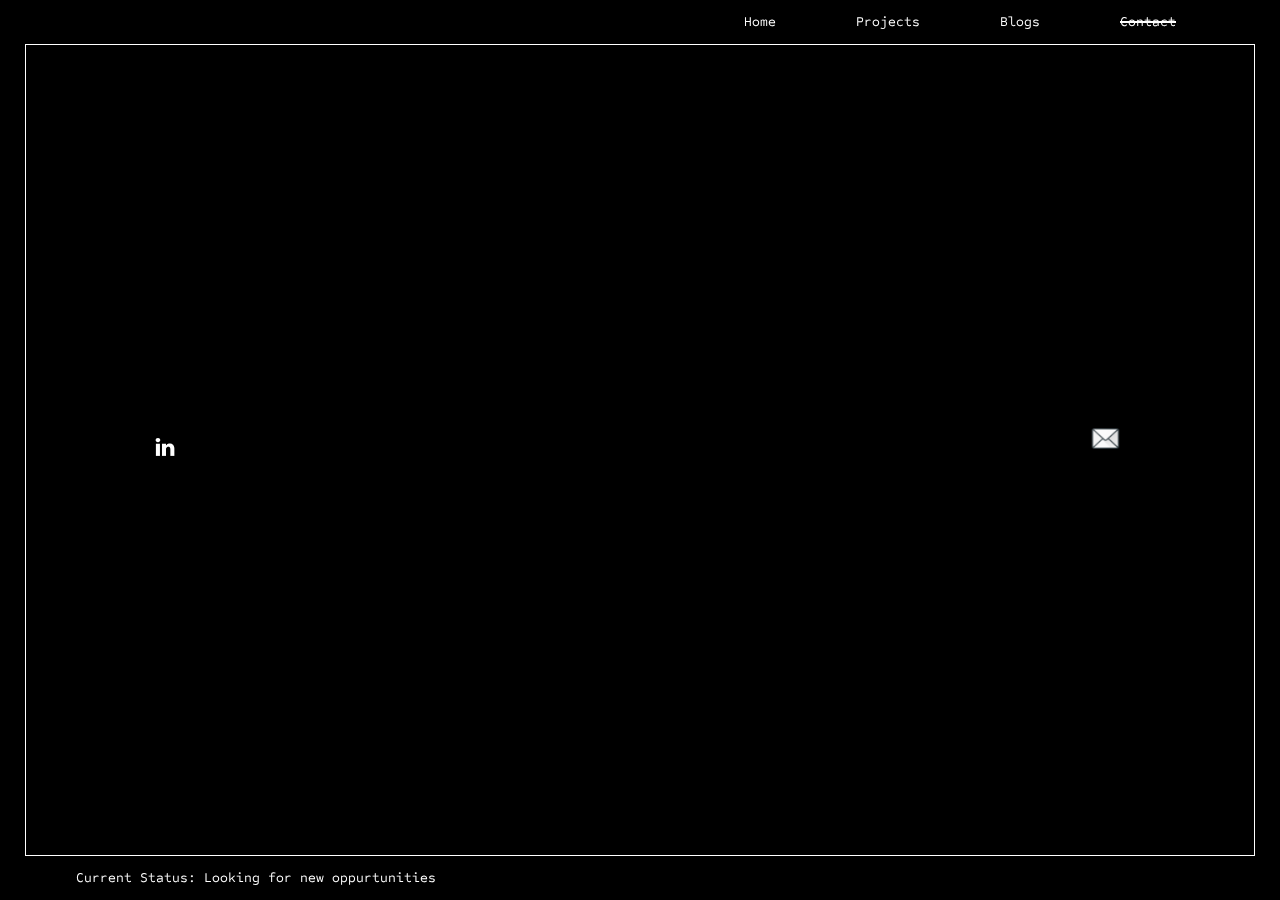
==== Contact.html @ 22b4560c "first commit" ====
<!DOCTYPE html>
<html lang="en">
<head>
    <meta charset="UTF-8">
    <meta name="viewport" content="width=device-width, initial-scale=1.0">
    <title>Contact</title>
    <link rel="stylesheet" href="style.css">
    <link rel="stylesheet" href="contactstyle.css">
</head>
<body>

    <div id="stationary">

        <div id="nav">
            <a href="Home.html">Home</a>
            <a href="projects.html">Projects</a>
            <a href="#">Blogs</a>
            <a href="Contact.html">Contact</a>
        </div>

        <div id="border"></div>

        <div id="bottom">
            Current Status: Looking for new oppurtunities
        </div>

    </div>

    <div id="contact-page">
        <div id="left">
            <a href="https://www.linkedin.com/in/yxa/" target="_blank">

                <img src="pics/linkedin.png" alt="">
            </a>
        </div>
        <div id="mid">
            <video src="pics/contact.mp4" id="contact-page-video" autoplay loop muted></video>
        </div>
        <div id="right">
            <a href="mailto:youssef.abdelsalam1234@gmail.com" onclick="copyMail()">

                <img src="pics/envelope.png" alt="">
            </a>
            <div id="copied">
                copied
            </div>
            
        </div>

    </div>

    <script src="script.js"></script>
    
</body>
</html>
---- style.css ----
@import url('https://fonts.googleapis.com/css2?family=Sometype+Mono:ital,wght@0,400;0,500;0,600;0,700;1,400;1,500;1,600;1,700&display=swap');

:root {
    --primary: black;
    --secondary: white;
}


body{
    background-color: var(--primary);
    -ms-overflow-style: none;
    scrollbar-width: none;
    margin: 0;
    padding: 0;
    overflow: auto;
    user-select: none;
    font-family: 'Sometype Mono', monospace;
}

body::-webkit-scrollbar {
    display: none;
}

#preloader{
    position: fixed;
    width: 100vw;
    height: 100vh;
    background-color: var(--primary);
    z-index: 100;
    color: var(--secondary);
    display: flex;
    align-items: center;
    justify-content: center;
    font-size: 4vh;
    font-style: italic;

}

#preloader span{
    font-weight: bold;
    font-style: normal;
}

#mask-container{
    width: 100%;
    height: 100vh;
    display: flex;
    justify-content: center;
    align-items: center;
    z-index: 99;
    position: fixed;
    
}


#mask{
    width: 96.1%;
    height: 90.1%;
    border: 6vh solid var(--primary);
    background: rgba(217, 217, 217, 0.00);
    position: fixed;



}

#stationary{

    width: 100%;
    height: 100%;
    position: fixed;
    display: flex;
    flex-direction: column;
    justify-content: space-evenly;
    align-items: center;
    z-index: 100;

}



#nav{
    width: 40%;
    height: 3%;
    display: flex;
    justify-content: space-around;
    align-items: center;
    margin-left: 50%;


}

#nav a{
    text-decoration: none;
    color: var(--secondary);
    font-size: 1.5vh;
    transition: all 0.4s;

}

#nav a:hover{
    opacity: 0.3;
    color: grey;
}

#nav a:first-child{
    text-decoration: line-through 0.2vh;
    pointer-events: none;

}



#border{
    width: 96%;
    height: 90%;
    border: 1px solid var(--secondary);
    background: rgba(217, 217, 217, 0.00);

}


#bottom{
    width: 50%;
    height: 3%;
    display: flex;
    justify-content: space-around;
    align-items: center;
    color: var(--secondary);
    font-size: 1.5vh;
    margin-right: 60%;


}



#first-page{
    width: 96vw;
    height: 90vh;
    margin-left: 2vw;
    padding-top: 5vh;
    
    display: flex;
    align-items: center;
    justify-content: center;
    flex-direction: column;
}


#first-page img:first-child{
    width: 20vh;


}

@keyframes arrow {
    0%{
        transform: translateY(38vh);
    }
    50%{
        transform: translateY(38.5vh);
    }
    100%{
        transform: translateY(38vh);
    }
    
}

#arrow{
    width: 2vh;
    transform: translateY(38vh);
    animation: arrow 2.5s cubic-bezier(.75,-0.5,0,1.75) infinite;
}


#second-page{
    width: 96vw;
    height: 90vh;
    margin-left: 2vw;
    padding-bottom: 5vh;
    display: flex;
    align-items: center;
    justify-content: space-between;
    color: var(--secondary);
    opacity: 0;
}


#second-page-text{

    display: flex;
    align-items: end;
    
    flex-direction: column;

    text-align: center;
    font-size: 3.6vh;
}

#second-page-text div{
    width: 70%;
}




#second-page-video{
    height: 100vh;

}


#third-page{
    width: 96vw;
    height: 90vh;
    margin-left: 2vw;
    padding-top: 5vh;
    padding-bottom: 15vh;
    display: flex;
    align-items: center;
    justify-content: space-between;
    color: var(--secondary);
    opacity: 0;
}


#third-page-text{

    display: flex;
    align-items: center;
    justify-content: center;
    width: 53vw;

    
    flex-direction: column;

    text-align: center;
    font-size: 3.6vh;
}

#third-page-text div{
    width: 70%;

}

#third-page-text div:nth-child(2){
    z-index: 100;
    font-size: 1.6vh;
    margin-top: 2vh;
    display: flex;
    justify-content: space-evenly;


}

#third-page-text div a{
    text-decoration: none;
    color: var(--secondary);
    transition: all 0.3s;
    text-decoration: wavy underline var(--secondary);
}

#third-page-text div a:hover{
    opacity: 0.3;
    color: grey;
}



#third-page div:first-child{

}
#third-page-video{
    height: 100vh;


    transform: rotateY(180deg);
    

}

#fourth-page{
    width: 96vw;
    height: 90vh;
    margin-left: 2vw;
    padding-bottom: 5vh;
    display: flex;
    flex-direction: column;
    justify-content: space-evenly;
    align-items: center;
    color: var(--secondary);
    opacity: 0;
    font-size: 4vh;
}


#fourth-page div:first-child{
    z-index: 101;
    margin-bottom: 10vh;
    transform: translateY(5vh);
    position: relative;

}


#fourth-page div a {
    transition: all 0.3s;
	text-decoration: wavy underline var(--secondary);
    color: var(--secondary);
}

  

#fourth-page div a:hover{
    opacity: 0.3;
    color: grey;
}

#fourth-page-video{
    width: 96vw;
}

#fourth-page div img{
    width: 20vh;
}


#project-page{
    width: 96vw;
    height: 90vh;
    margin-left: 2vw;
    padding-top: 5vh;
    display: flex;
    justify-content: space-between;
    align-items: center;
    color: var(--secondary);

    font-size: 4vh;


}


#project-page div video{
    width: 100vh;
}

#project-page div:first-child{
    text-align: center;
    z-index: 101;
    display: flex;
    flex-direction: column;
    justify-content: center;
    width: 50vw;
    height: 90vh;

}




#project-page div p img{
    width: 20vw;
    opacity: 0;
    position: absolute;
    transform: translate(-15vw, -9vh);
    transition: all 0.3s;
}




#project-page div p:hover img{
    opacity: 1;
    cursor: pointer;
}

#project-page div p img{
    transform: translate(-18vw, -9vh);
}

#project-page div p:first-child img{
    transform: translate(-15vw, -9vh);
}

#project-page div p a{
    text-decoration: none;
    color: var(--secondary);
}
---- contactstyle.css ----
@import url('https://fonts.googleapis.com/css2?family=Sometype+Mono:ital,wght@0,400;0,500;0,600;0,700;1,400;1,500;1,600;1,700&display=swap');

:root {
    --primary: black;
    --secondary: white;
}


body{
    background-color: var(--primary);
    -ms-overflow-style: none;
    scrollbar-width: none;
    margin: 0;
    padding: 0;
    overflow: auto;
    user-select: none;
    font-family: 'Sometype Mono', monospace;
    color: var(--secondary);

}

body::-webkit-scrollbar {
    display: none;
}

#preloader{
    position: fixed;
    width: 100vw;
    height: 100vh;
    background-color: var(--primary);
    z-index: 100;
    color: var(--secondary);
    display: flex;
    align-items: center;
    justify-content: center;
    font-size: 4vh;
    font-style: italic;

}

#preloader span{
    font-weight: bold;
    font-style: normal;
}

#mask-container{
    width: 100%;
    height: 100vh;
    display: flex;
    justify-content: center;
    align-items: center;
    z-index: 99;
    position: fixed;
    
}


#mask{
    width: 96.1%;
    height: 90.1%;
    border: 6vh solid var(--primary);
    background: rgba(217, 217, 217, 0.00);
    position: fixed;



}

#stationary{

    width: 100%;
    height: 100%;
    position: fixed;
    display: flex;
    flex-direction: column;
    justify-content: space-evenly;
    align-items: center;
    z-index: 100;

}



#nav{
    width: 40%;
    height: 3%;
    display: flex;
    justify-content: space-around;
    align-items: center;
    margin-left: 50%;


}

#nav a{
    text-decoration: none;
    color: var(--secondary);
    font-size: 1.5vh;
    transition: all 0.4s;

}

#nav a:hover{
    opacity: 0.3;
    color: grey;
}


#nav a:first-child{
    text-decoration: none;
    pointer-events: all

}
#nav a:nth-child(4){
    text-decoration: line-through 0.2vh;
    pointer-events: none;

}



#border{
    width: 96%;
    height: 90%;
    border: 1px solid var(--secondary);
    background: rgba(217, 217, 217, 0.00);

}


#bottom{
    width: 50%;
    height: 3%;
    display: flex;
    justify-content: space-around;
    align-items: center;
    color: var(--secondary);
    font-size: 1.5vh;
    margin-right: 60%;


}



#first-page{
    width: 96vw;
    height: 90vh;
    margin-left: 2vw;
    padding-top: 5vh;
    
    display: flex;
    align-items: center;
    justify-content: center;
    flex-direction: column;
}


#first-page img:first-child{
    width: 20vh;


}

@keyframes arrow {
    0%{
        transform: translateY(38vh);
    }
    50%{
        transform: translateY(38.5vh);
    }
    100%{
        transform: translateY(38vh);
    }
    
}

#arrow{
    width: 2vh;
    transform: translateY(38vh);
    animation: arrow 2.5s cubic-bezier(.75,-0.5,0,1.75) infinite;
}


#second-page{
    width: 96vw;
    height: 90vh;
    margin-left: 2vw;
    padding-bottom: 5vh;
    display: flex;
    align-items: center;
    justify-content: space-between;
    color: var(--secondary);
    opacity: 0;
}


#second-page-text{

    display: flex;
    align-items: end;
    
    flex-direction: column;

    text-align: center;
    font-size: 3.6vh;
}

#second-page-text div{
    width: 70%;
}




#second-page-video{
    height: 100vh;

}


#third-page{
    width: 96vw;
    height: 90vh;
    margin-left: 2vw;
    padding-top: 5vh;
    padding-bottom: 15vh;
    display: flex;
    align-items: center;
    justify-content: space-between;
    color: var(--secondary);
    opacity: 0;
}


#third-page-text{

    display: flex;
    align-items: center;
    justify-content: center;
    width: 53vw;

    
    flex-direction: column;

    text-align: center;
    font-size: 3.6vh;
}

#third-page-text div{
    width: 70%;

}

#third-page-text div:nth-child(2){
    z-index: 100;
    font-size: 1.6vh;
    margin-top: 2vh;
    display: flex;
    justify-content: space-evenly;


}

#third-page-text div a{
    text-decoration: none;
    color: var(--secondary);
    transition: all 0.3s;
}

#third-page-text div a:hover{
    opacity: 0.3;
    color: grey;
}



#third-page div:first-child{

}
#third-page-video{
    height: 100vh;


    transform: rotateY(180deg);
    

}

#fourth-page{
    width: 96vw;
    height: 90vh;
    margin-left: 2vw;
    padding-bottom: 5vh;
    display: flex;
    flex-direction: column;
    justify-content: space-evenly;
    align-items: center;
    color: var(--secondary);
    opacity: 0;
    font-size: 4vh;
}


#fourth-page div:first-child{
    z-index: 101;
    margin-bottom: 10vh;
    transform: translateY(5vh);
    position: relative;

}


#fourth-page div a {
    transition: all 0.3s;
	text-decoration: none;
	position: relative;
	padding-bottom: 1em;
	overflow: hidden;
	color: var(--secondary);
	&:after {
        top: 0;
		left: 0;
		right: 0;
		bottom: 0;
		white-space: nowrap;
		content: 'ConnectConnect';
		color: transparent;
		line-height: 1.8;
		text-decoration: underline;
		text-decoration-style: wavy;
		text-decoration-color: var(--secondary);
        position: absolute;
        animation: wavy-slide 1s linear infinite;
	}
	&:hover:after {
		animation: wavy-slide 1s linear infinite reverse;
	}
}

@keyframes wavy-slide {
	to {
		margin-left: -51%;
	}
}

  
  

#fourth-page div a:hover{
    opacity: 0.3;
    color: grey;
}

#fourth-page-video{
    width: 96vw;
}

#fourth-page div img{
    width: 20vh;
}


#contact-page{
    width: 96vw;
    height: 90vh;
    margin-left: 2vw;
    padding-top: 5vh;
    
    display: flex;
    align-items: center;
    justify-content: space-around;
    color: var(--secondary);
}

#left{
    z-index: 101;
}

#left img:first-child{
    width: 4vh;
}

#left a{
    transition: all 0.3s;
}

#left a:hover{
    opacity: 0.3;
    color: grey;
}

#contact-page-video{
    width: 32vw;
}

#right{
    z-index: 101;
    display: flex;
    justify-content: center;
    align-items: center;
    flex-direction: column;

}

#right a{
    transition: all 0.3s;
}

#right a:hover{
    opacity: 0.3;
    color: grey;
}


#right img:first-child{
    width: 3vh;
}

#copied{
    opacity: 0;
}
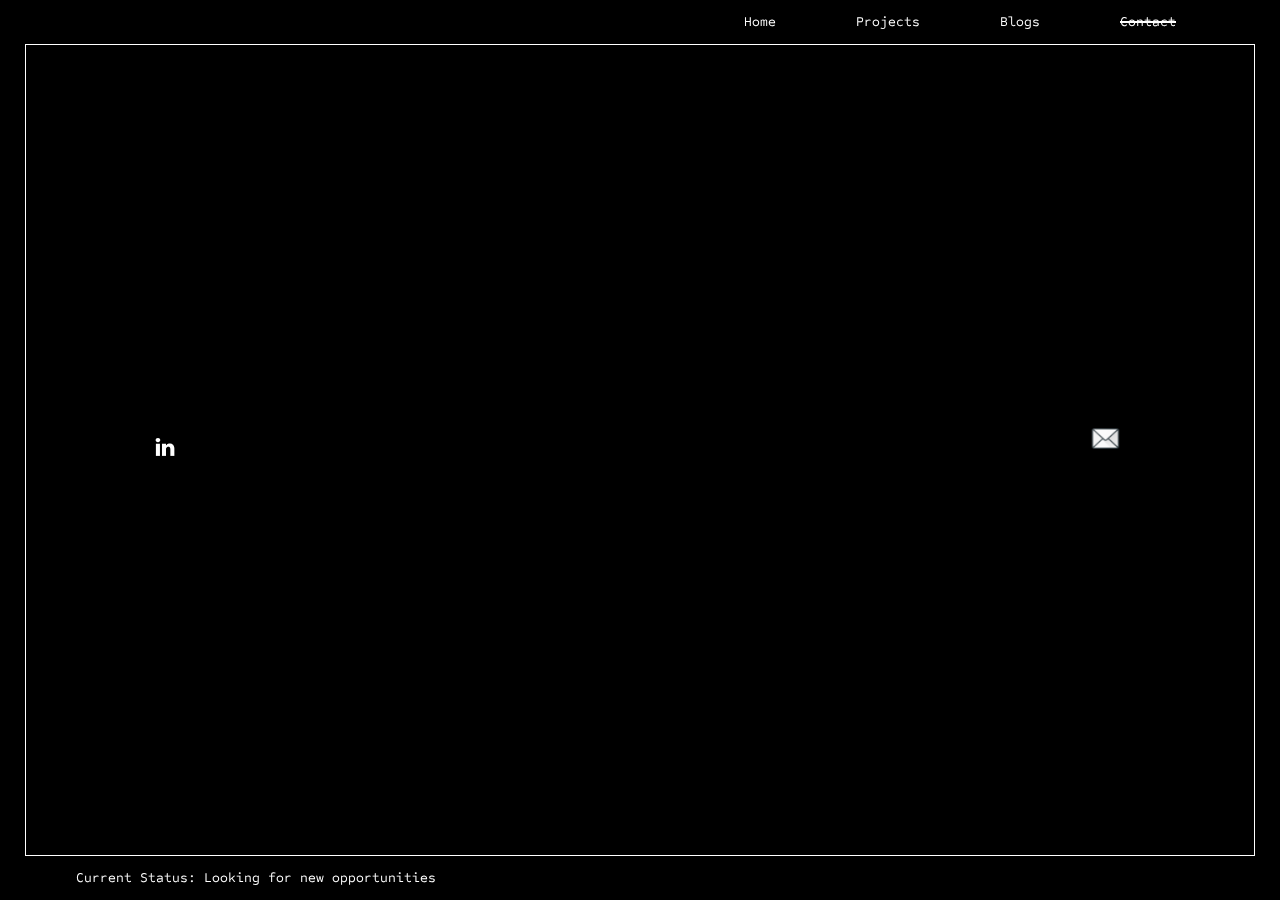
==== commit 6a747f1d: "Update Contact.html" ====
--- a/Contact.html
+++ b/Contact.html
@@ -12,7 +12,7 @@
     <div id="stationary">
 
         <div id="nav">
-            <a href="Home.html">Home</a>
+            <a href="index.html">Home</a>
             <a href="projects.html">Projects</a>
             <a href="#">Blogs</a>
             <a href="Contact.html">Contact</a>
@@ -21,7 +21,7 @@
         <div id="border"></div>
 
         <div id="bottom">
-            Current Status: Looking for new oppurtunities
+            Current Status: Looking for new opportunities
         </div>
 
     </div>
@@ -52,4 +52,4 @@
     <script src="script.js"></script>
     
 </body>
-</html>+</html>
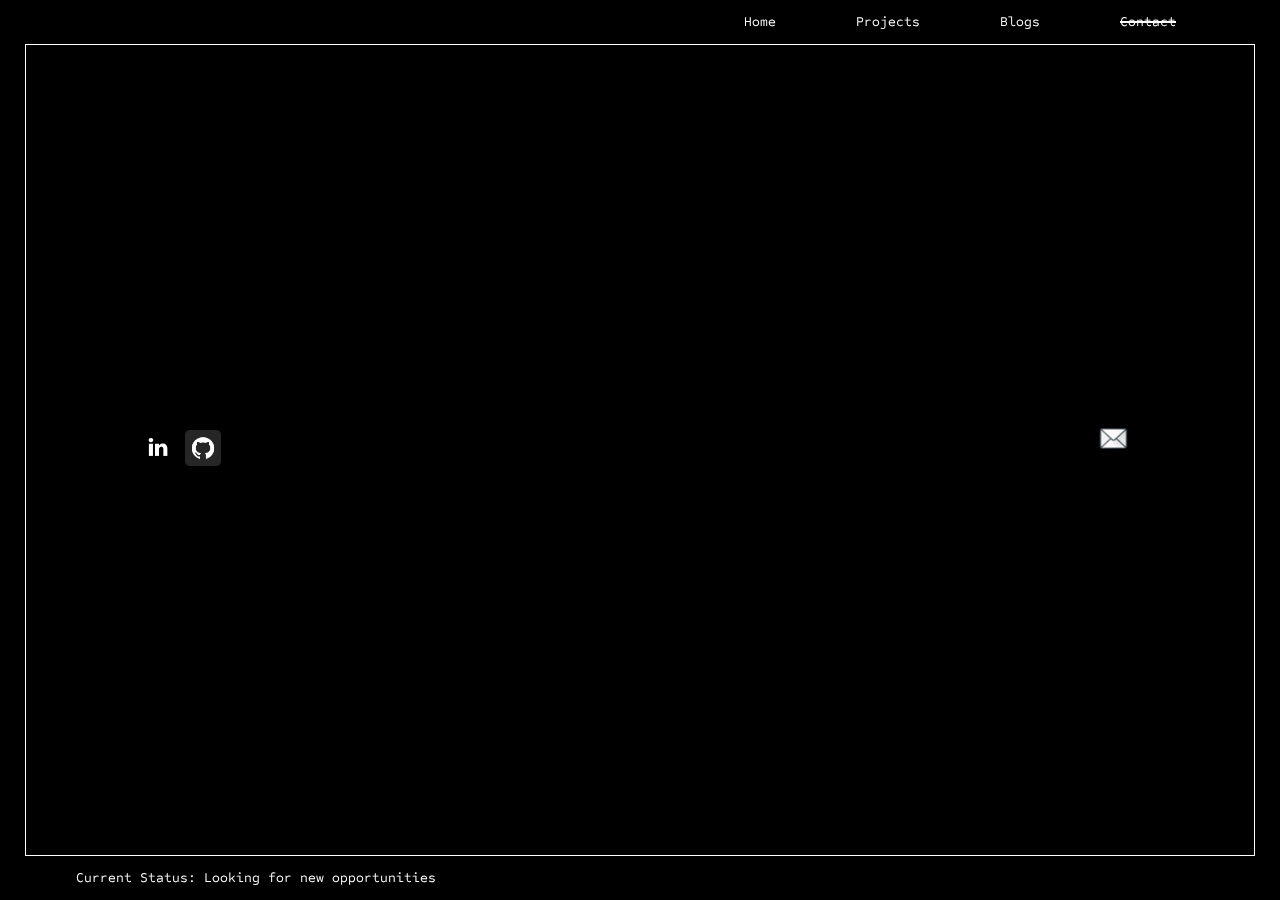
==== commit ea77dd58: "added github link" ====
--- a/Contact.html
+++ b/Contact.html
@@ -6,6 +6,7 @@
     <title>Contact</title>
     <link rel="stylesheet" href="style.css">
     <link rel="stylesheet" href="contactstyle.css">
+    <link rel="icon" href="pics/y.png">
 </head>
 <body>
 
@@ -14,7 +15,7 @@
         <div id="nav">
             <a href="index.html">Home</a>
             <a href="projects.html">Projects</a>
-            <a href="#">Blogs</a>
+            <a href="https://medium.com/@youssef.abdelsalam1234" target="_blank">Blogs</a>
             <a href="Contact.html">Contact</a>
         </div>
 
@@ -31,6 +32,10 @@
             <a href="https://www.linkedin.com/in/yxa/" target="_blank">
 
                 <img src="pics/linkedin.png" alt="">
+            </a>
+            <a href="https://github.com/PseudoIceCreamSandwich?tab=repositories" target="_blank">
+
+                <img src="pics/github.png" alt="">
             </a>
         </div>
         <div id="mid">
--- a/style.css
+++ b/style.css
@@ -268,9 +268,7 @@
 
 
 
-#third-page div:first-child{
-
-}
+
 #third-page-video{
     height: 100vh;
 
@@ -361,12 +359,14 @@
 
 
 #project-page div p img{
-    width: 20vw;
+    width: 25vw;
     opacity: 0;
     position: absolute;
-    transform: translate(-15vw, -9vh);
+    transform: translate(0, -9vh);
     transition: all 0.3s;
 }
+
+
 
 
 
@@ -376,17 +376,12 @@
     cursor: pointer;
 }
 
-#project-page div p img{
-    transform: translate(-18vw, -9vh);
-}
-
-#project-page div p:first-child img{
-    transform: translate(-15vw, -9vh);
-}
 
 #project-page div p a{
     text-decoration: none;
     color: var(--secondary);
-}
-
-
+    display: flex;
+    justify-content: center;
+}
+
+
--- a/contactstyle.css
+++ b/contactstyle.css
@@ -383,6 +383,7 @@
 
 #left a{
     transition: all 0.3s;
+    text-decoration: none;
 }
 
 #left a:hover{
